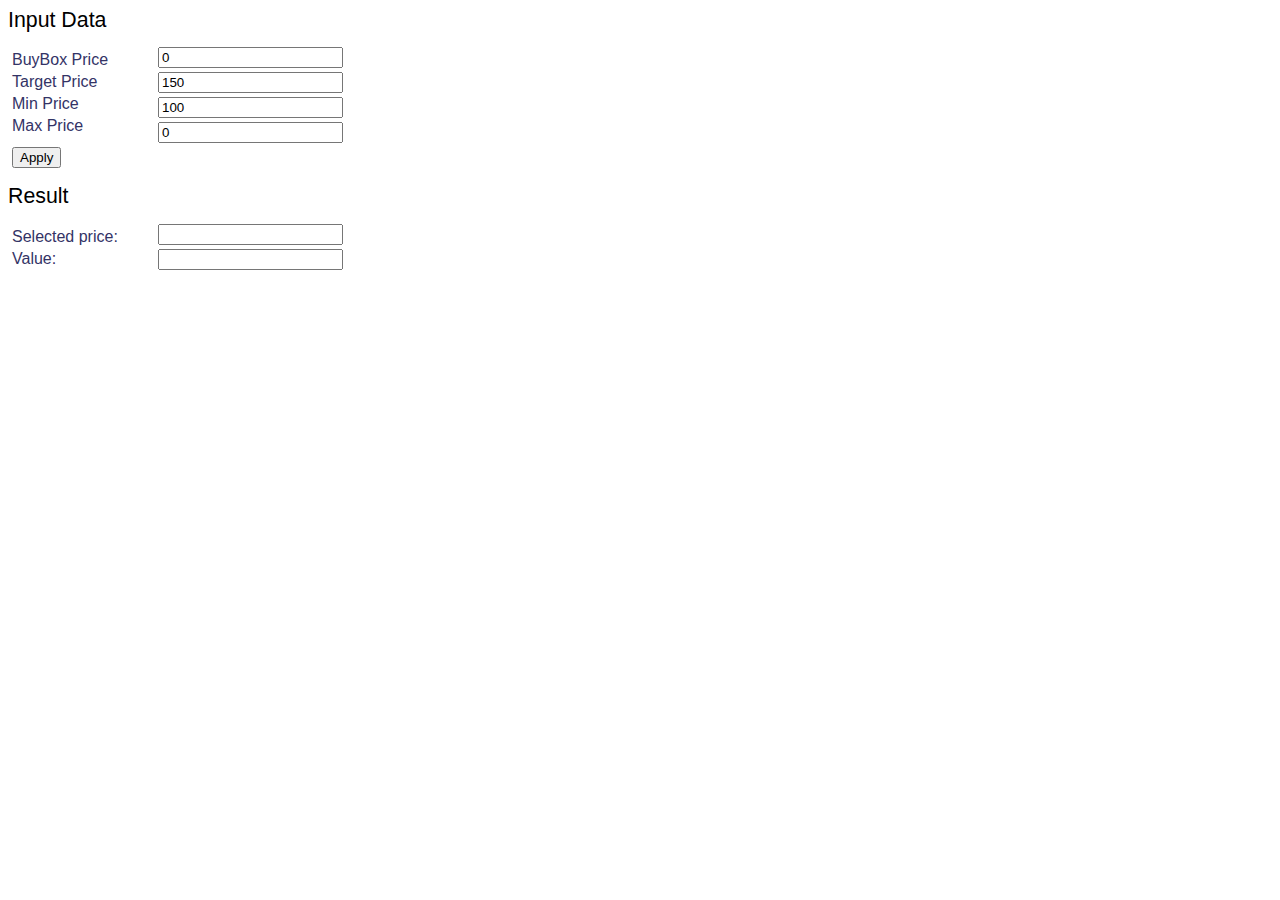
==== index.html @ b0e5da38 "Add files via upload" ====
<html>

<head>
	<style>
   p { 
    font-size: 12pt; 
    margin: 4px;
    font-family: Roboto, sans-serif; 
    color: #333366; 
   }
   .first {
   	width: 150px;
   	float:  left;
   }	
   h1 {
   	font-size:  16pt;
   	font-weight: 400;
   	font-family: Roboto, sans-serif; 
   }
  </style>
</head>

<body>
<h1>Input Data</h1>
<form name = "prices" onsubmit="return false">
	<div class="first">
  <p>BuyBox Price</p>
  <p>Target Price</p>
  <p>Min Price</p>
  <p>Max Price</p>
</div>
<div class="second">
  <p><input type="text" name = "buybox" value="0"></p>
  <p><input type="text" name = "target" value="150"></p>
   <p><input type="text" name = "min" value="100"></p>
   <p><input type="text" name = "max" value="0"></p>
   <p><input type="submit" value="Apply" onclick="priceLogic()"></p>
</div>
  
</form>

<script language="JavaScript">

function priceLogic() {
let form = document.forms.prices; // <form name="my"> element

// buyBox = 0
let buyBox = form.elements.buybox.value;
// target = 150
let target = form.elements.target.value;
// min = 110
let min = form.elements.min.value;
// max = 140
let max = form.elements.max.value;

if (buyBox == 0 || buyBox == target) {
    price = target;
    priceName = 'Target';
} else if (buyBox < target) {
    if (min != 0 && buyBox >= min) {
        price = buyBox;
        priceName = 'BuyBox';
    } else {
        price = target;
        priceName = 'Target';
    }
} else {
    price = buyBox;
    priceName = 'BuyBox';
}
    
if (price < min) {
    price = min;
    priceName = 'Min';
} else {
    price = price;
    priceName = priceName;
}

if (max != 0 && max < price) {
    price = max;
    priceName = 'Max';
} else {
    price = price;
    priceName = priceName;
}
    
// price = str(price)

// alert('The system will use ' + priceName + ' as the price.')
// alert('With value: '+ price)

document.getElementById('resultName').value = priceName;
document.getElementById('resultValue').value = price;

}

</script>

<h1>Result</h1>
<div class="first">
<p>Selected price:</p>
<p>Value:</p>
</div>
<div class="second">
<p><input type="text" id="resultName"></p>
<p><input type="text" id="resultValue"></p>
</div>



</body>
</html>
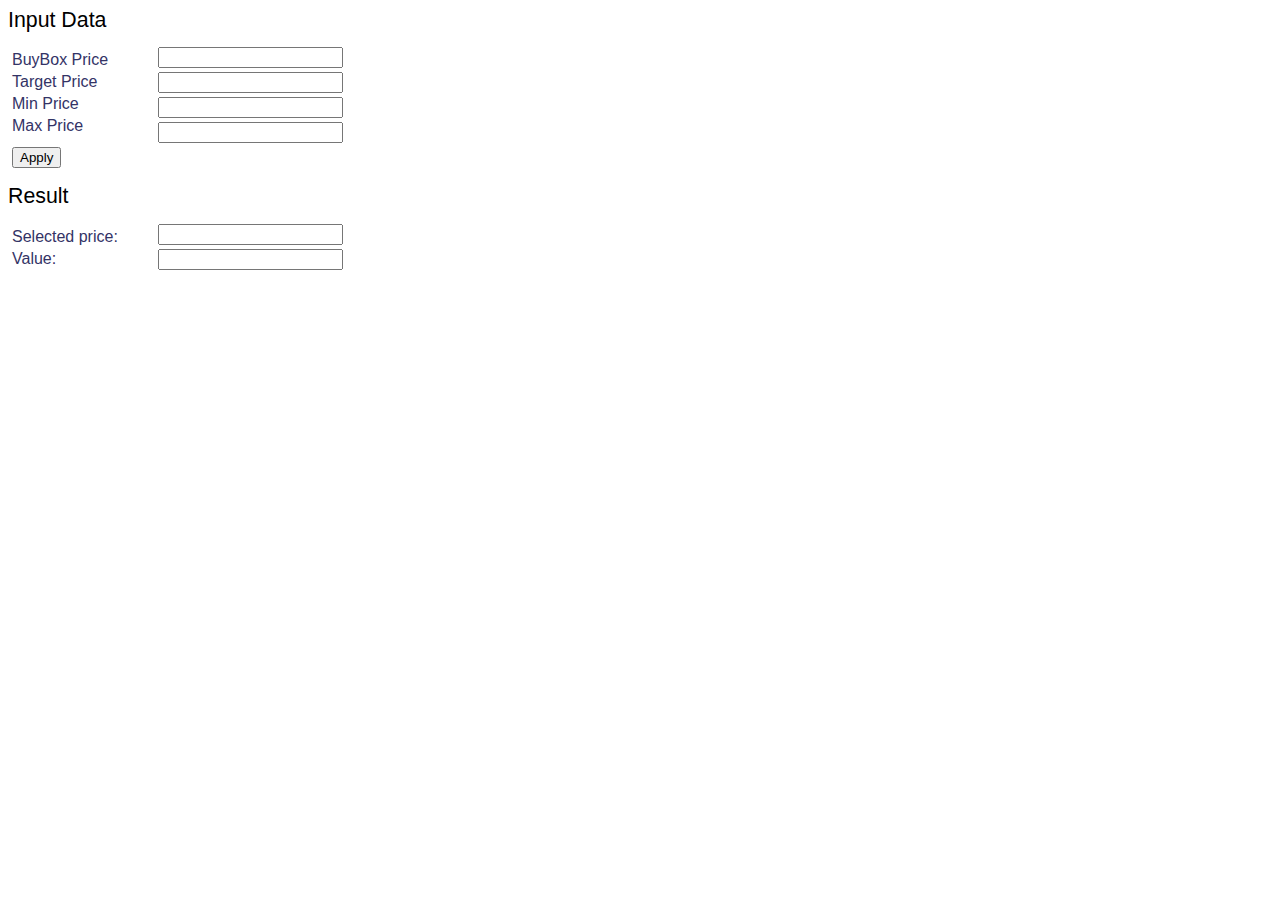
==== commit 89e229e3: "Update index.html" ====
--- a/index.html
+++ b/index.html
@@ -30,10 +30,10 @@
   <p>Max Price</p>
 </div>
 <div class="second">
-  <p><input type="text" name = "buybox" value="0"></p>
-  <p><input type="text" name = "target" value="150"></p>
-   <p><input type="text" name = "min" value="100"></p>
-   <p><input type="text" name = "max" value="0"></p>
+  <p><input type="text" name = "buybox" value=""></p>
+  <p><input type="text" name = "target" value=""></p>
+   <p><input type="text" name = "min" value=""></p>
+   <p><input type="text" name = "max" value=""></p>
    <p><input type="submit" value="Apply" onclick="priceLogic()"></p>
 </div>
   
@@ -44,31 +44,34 @@
 function priceLogic() {
 let form = document.forms.prices; // <form name="my"> element
 
-// buyBox = 0
-let buyBox = form.elements.buybox.value;
-// target = 150
-let target = form.elements.target.value;
-// min = 110
-let min = form.elements.min.value;
-// max = 140
-let max = form.elements.max.value;
+let buyBox = Number(form.elements.buybox.value);
+let target = Number(form.elements.target.value);
+let min = Number(form.elements.min.value);
+let max = Number(form.elements.max.value);
+
+
+/*
+buyBox = 90;
+target = 140;
+min = 100;
+max = 0;
+*/
 
 if (buyBox == 0 || buyBox == target) {
     price = target;
     priceName = 'Target';
-} else if (buyBox < target) {
-    if (min != 0 && buyBox >= min) {
+} else if (min != 0 && min <= buyBox && buyBox < target) {
         price = buyBox;
         priceName = 'BuyBox';
-    } else {
-        price = target;
-        priceName = 'Target';
-    }
+} else if (buyBox > target) {
+        price = buyBox;
+        priceName = 'BuyBox';
+        alert(typeof price);
 } else {
-    price = buyBox;
-    priceName = 'BuyBox';
+    price = target;
+    priceName = 'Target';
 }
-    
+
 if (price < min) {
     price = min;
     priceName = 'Min';
@@ -110,4 +113,4 @@
 
 
 </body>
-</html>+</html>
